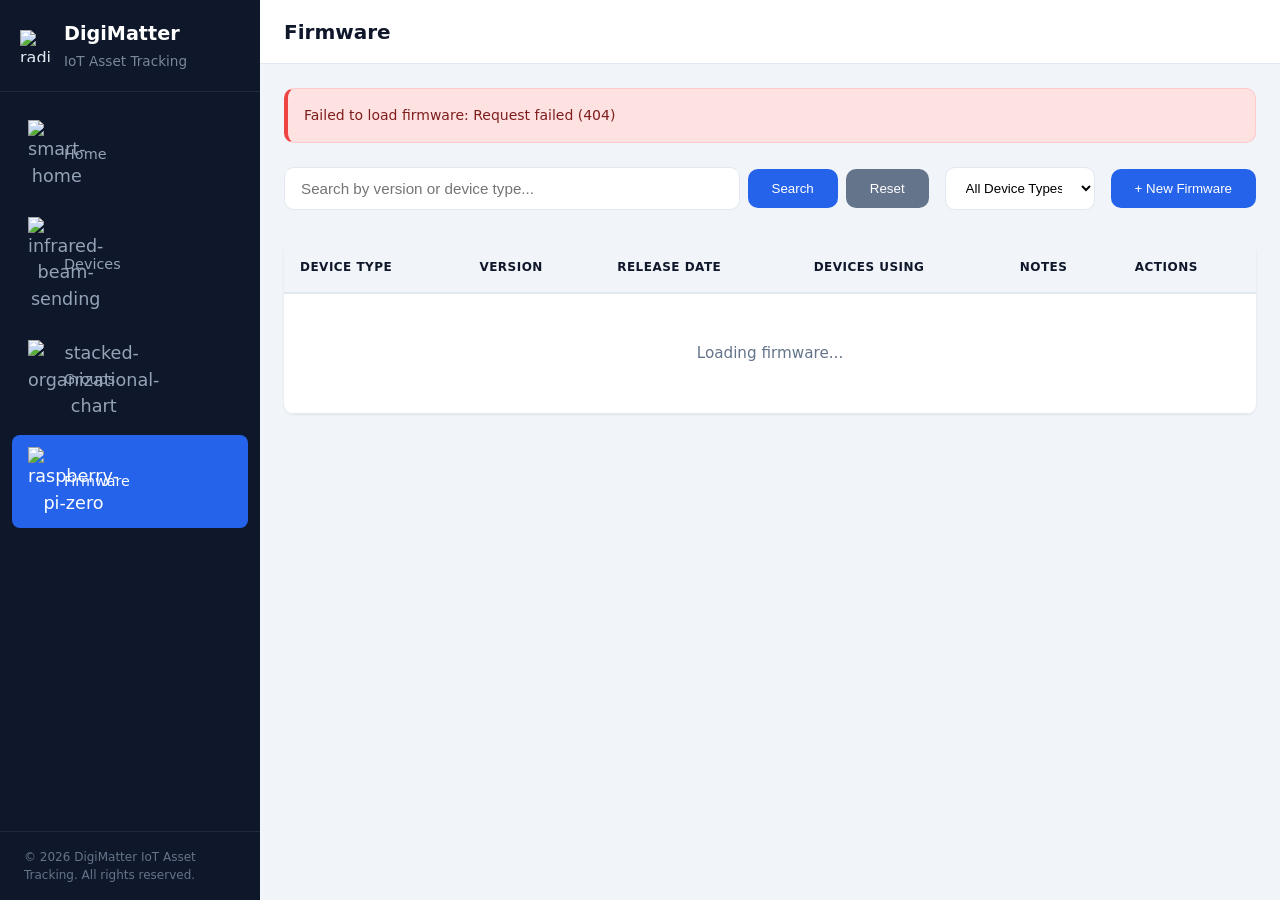
==== src/frontend/firmware.html @ a4fc834b "updated readme and project structure" ====
<!DOCTYPE html>
<html lang="en">
<head>
    <meta charset="UTF-8">
    <meta name="viewport" content="width=device-width, initial-scale=1.0">
    <title>Firmware - IoT Asset Track</title>
    <link rel="stylesheet" href="css/styles.css">
</head>
<body>
    <div id="page-content-wrapper">
        <div id="alerts-container"></div>
        
        <div class="controls-bar">
            <div class="search-box">
                <input 
                    type="text" 
                    id="searchInput" 
                    placeholder="Search by version or device type..."
                    onkeyup="debounce(() => handleSearch(), 300)"
                >
                <button onclick="handleSearch()">Search</button>
                <button onclick="resetFilters()" style="background: var(--text-muted);">Reset</button>
            </div>
            <div class="filter-group">
                <select id="typeFilter" onchange="applyFilters()">
                    <option value="">All Device Types</option>
                </select>
            </div>
            <div>
                <button class="btn-primary" onclick="openFirmwareModal()">+ New Firmware</button>
            </div>
        </div>

        <div class="table-container">
            <div class="table-scroll">
                <table id="firmwareTable">
                    <thead>
                        <tr>
                            <th>Device Type</th>
                            <th>Version</th>
                            <th>Release Date</th>
                            <th>Devices Using</th>
                            <th>Notes</th>
                            <th>Actions</th>
                        </tr>
                    </thead>
                    <tbody id="firmwareTableBody">
                        <tr><td colspan="6" class="empty-state">Loading firmware...</td></tr>
                    </tbody>
                </table>
            </div>
        </div>
    </div>

    <!-- Firmware Form Modal -->
    <div class="modal" id="firmwareFormModal">
        <div class="modal-content">
            <div class="modal-header">
                <h3 id="formTitle">Add New Firmware</h3>
                <button class="modal-close" onclick="closeModal('firmwareFormModal')">&times;</button>
            </div>
            <form id="firmwareForm" onsubmit="submitFirmwareForm(event)">
                <div class="form-group">
                    <label for="deviceTypeId">Device Type *</label>
                    <select id="deviceTypeId" required></select>
                </div>
                <div class="form-group">
                    <label for="firmwareVersion">Version *</label>
                    <input type="text" id="firmwareVersion" placeholder="e.g. v1.2.3" required>
                </div>
                <div class="form-group">
                    <label for="releaseDate">Release Date *</label>
                    <input type="date" id="releaseDate" required>
                </div>
                <div class="form-group">
                    <label for="firmwareNotes">Notes</label>
                    <textarea id="firmwareNotes" placeholder="Version notes, improvements, etc."></textarea>
                </div>
                <div class="form-actions">
                    <button type="button" class="btn-secondary" onclick="closeModal('firmwareFormModal')">Cancel</button>
                    <button type="submit" class="btn-primary">Save Firmware</button>
                </div>
            </form>
        </div>
    </div>

    <script src="js/api.js"></script>
    <script src="js/layout.js"></script>
    <script src="js/firmware.js"></script>
</body>
</html>
---- src/frontend/css/styles.css ----
:root {
    --primary: #2563eb;
    --primary-dark: #1d4ed8;
    --primary-light: #dbeafe;
    --accent: #10b981;
    --accent-light: #d1fae5;
    --warning: #f59e0b;
    --bg: #f1f5f9;
    --surface: #ffffff;
    --sidebar: #0f172a;
    --sidebar-hover: #1e293b;
    --sidebar-active: #2563eb;
    --text: #0f172a;
    --text-muted: #64748b;
    --border: #e2e8f0;
    --danger: #ef4444;
    --shadow: 0 1px 3px rgba(15, 23, 42, 0.08);
    --shadow-lg: 0 10px 25px rgba(15, 23, 42, 0.1);
    --sidebar-width: 260px;
    --header-height: 64px;
    --radius: 10px;
}

* {
    box-sizing: border-box;
    margin: 0;
    padding: 0;
}

body {
    font-family: "Segoe UI", system-ui, -apple-system, sans-serif;
    background: var(--bg);
    color: var(--text);
    line-height: 1.5;
    min-height: 100vh;
}

a {
    color: var(--primary);
    text-decoration: none;
}

/* App Shell */
.app-shell {
    display: flex;
    min-height: 100vh;
}

.sidebar {
    width: var(--sidebar-width);
    background: var(--sidebar);
    color: #e2e8f0;
    display: flex;
    flex-direction: column;
    position: fixed;
    top: 0;
    left: 0;
    bottom: 0;
    z-index: 200;
    transition: transform 0.3s ease;
}

.sidebar-brand {
    padding: 1.25rem 1.5rem;
    border-bottom: 1px solid rgba(255, 255, 255, 0.08);
}

.sidebar-brand h1 {
    font-size: 1.1rem;
    font-weight: 700;
    color: white;
    display: flex;
    align-items: center;
    gap: 0.5rem;
}

.sidebar-brand p {
    font-size: 0.75rem;
    color: #94a3b8;
    margin-top: 0.25rem;
}

.sidebar-nav {
    flex: 1;
    padding: 1rem 0.75rem;
    display: flex;
    flex-direction: column;
    gap: 0.25rem;
}

.sidebar-nav a {
    display: flex;
    align-items: center;
    gap: 0.75rem;
    padding: 0.75rem 1rem;
    border-radius: 8px;
    color: #94a3b8;
    font-weight: 500;
    font-size: 0.9rem;
    text-decoration: none;
    transition: all 0.15s;
}

.sidebar-nav a:hover {
    background: var(--sidebar-hover);
    color: white;
    text-decoration: none;
}

.sidebar-nav a.active {
    background: var(--sidebar-active);
    color: white;
}

.sidebar-nav .nav-icon {
    font-size: 1.1rem;
    width: 1.5rem;
    text-align: center;
}

.sidebar-footer {
    padding: 1rem 1.5rem;
    border-top: 1px solid rgba(255, 255, 255, 0.08);
    font-size: 0.75rem;
    color: #64748b;
}

.app-main {
    flex: 1;
    margin-left: var(--sidebar-width);
    min-height: 100vh;
    display: flex;
    flex-direction: column;
}

.topbar {
    height: var(--header-height);
    background: var(--surface);
    border-bottom: 1px solid var(--border);
    display: flex;
    align-items: center;
    justify-content: space-between;
    padding: 0 1.5rem;
    position: sticky;
    top: 0;
    z-index: 100;
}

.topbar h2 {
    font-size: 1.25rem;
    font-weight: 600;
}

.topbar-actions {
    display: flex;
    align-items: center;
    gap: 0.75rem;
}

.menu-toggle {
    display: none;
    background: none;
    border: none;
    font-size: 1.5rem;
    cursor: pointer;
    color: var(--text);
    padding: 0.25rem;
}

.page-content {
    flex: 1;
    padding: 1.5rem;
}

/* Cards & Stats */
.card {
    background: var(--surface);
    border: 1px solid var(--border);
    border-radius: var(--radius);
    padding: 1.25rem;
    box-shadow: var(--shadow);
    margin-bottom: 1.25rem;
}

.card-header {
    display: flex;
    justify-content: space-between;
    align-items: center;
    margin-bottom: 1rem;
    flex-wrap: wrap;
    gap: 0.75rem;
}

.card-header h3 {
    font-size: 1rem;
    font-weight: 600;
}

.stats-grid {
    display: grid;
    grid-template-columns: repeat(auto-fit, minmax(180px, 1fr));
    gap: 1rem;
    margin-bottom: 1.25rem;
}

.stat-card {
    background: var(--surface);
    border: 1px solid var(--border);
    border-radius: var(--radius);
    padding: 1.25rem;
    box-shadow: var(--shadow);
    display: flex;
    align-items: center;
    gap: 1rem;
}

.stat-icon {
    width: 48px;
    height: 48px;
    border-radius: 10px;
    display: flex;
    align-items: center;
    justify-content: center;
    font-size: 1.25rem;
}

.stat-icon.blue { background: var(--primary-light); }
.stat-icon.green { background: var(--accent-light); }
.stat-icon.amber { background: #fef3c7; }
.stat-icon.purple { background: #ede9fe; }

.stat-info .stat-value {
    font-size: 1.5rem;
    font-weight: 700;
    line-height: 1.2;
}

.stat-info .stat-label {
    font-size: 0.8rem;
    color: var(--text-muted);
}

/* Buttons */
.btn {
    display: inline-flex;
    align-items: center;
    gap: 0.4rem;
    padding: 0.5rem 1rem;
    border: none;
    border-radius: 8px;
    font-size: 0.875rem;
    font-weight: 500;
    cursor: pointer;
    transition: all 0.15s;
    font-family: inherit;
}

.btn-primary {
    background: var(--primary);
    color: white;
}

.btn-primary:hover {
    background: var(--primary-dark);
}

.btn-secondary {
    background: var(--surface);
    color: var(--text);
    border: 1px solid var(--border);
}

.btn-secondary:hover {
    background: var(--bg);
}

.btn-danger {
    background: var(--danger);
    color: white;
}

.btn-sm {
    padding: 0.35rem 0.75rem;
    font-size: 0.8rem;
}

.btn-icon {
    padding: 0.5rem;
    min-width: 36px;
    justify-content: center;
}

/* Forms */
.form-group {
    margin-bottom: 1rem;
}

.form-group label {
    display: block;
    font-weight: 500;
    margin-bottom: 0.35rem;
    font-size: 0.8rem;
    color: var(--text-muted);
}

.form-group input,
.form-group select,
.form-group textarea {
    width: 100%;
    padding: 0.55rem 0.75rem;
    border: 1px solid var(--border);
    border-radius: 8px;
    font-size: 0.875rem;
    font-family: inherit;
    background: var(--surface);
    transition: border-color 0.15s;
}

.form-group input:focus,
.form-group select:focus,
.form-group textarea:focus {
    outline: none;
    border-color: var(--primary);
    box-shadow: 0 0 0 3px var(--primary-light);
}

.form-row {
    display: grid;
    grid-template-columns: repeat(auto-fit, minmax(180px, 1fr));
    gap: 1rem;
}

.search-bar {
    position: relative;
    flex: 1;
    min-width: 220px;
    max-width: 400px;
}

.search-bar input {
    width: 100%;
    padding: 0.55rem 0.75rem 0.55rem 2.25rem;
    border: 1px solid var(--border);
    border-radius: 8px;
    font-size: 0.875rem;
    font-family: inherit;
}

.search-bar input:focus {
    outline: none;
    border-color: var(--primary);
    box-shadow: 0 0 0 3px var(--primary-light);
}

.search-bar .search-icon {
    position: absolute;
    left: 0.75rem;
    top: 50%;
    transform: translateY(-50%);
    color: var(--text-muted);
    pointer-events: none;
}

.filter-bar {
    display: flex;
    flex-wrap: wrap;
    gap: 0.75rem;
    align-items: flex-end;
    margin-bottom: 1rem;
}

.filter-bar select {
    padding: 0.55rem 0.75rem;
    border: 1px solid var(--border);
    border-radius: 8px;
    font-size: 0.875rem;
    background: var(--surface);
    min-width: 160px;
}

.filter-chips {
    display: flex;
    flex-wrap: wrap;
    gap: 0.5rem;
    margin-bottom: 1rem;
}

.filter-chip {
    display: inline-flex;
    align-items: center;
    gap: 0.35rem;
    padding: 0.25rem 0.75rem;
    background: var(--primary-light);
    color: var(--primary-dark);
    border-radius: 20px;
    font-size: 0.8rem;
    font-weight: 500;
}

.filter-chip button {
    background: none;
    border: none;
    cursor: pointer;
    color: inherit;
    font-size: 1rem;
    line-height: 1;
    padding: 0;
}

/* Tables */
.table-wrapper {
    overflow-x: auto;
    border: 1px solid var(--border);
    border-radius: var(--radius);
}

table {
    width: 100%;
    border-collapse: collapse;
    font-size: 0.875rem;
}

thead {
    background: var(--bg);
}

th, td {
    padding: 0.75rem 1rem;
    text-align: left;
    border-bottom: 1px solid var(--border);
}

th {
    font-weight: 600;
    color: var(--text-muted);
    font-size: 0.75rem;
    text-transform: uppercase;
    letter-spacing: 0.04em;
    white-space: nowrap;
}

tbody tr {
    cursor: pointer;
    transition: background 0.1s;
}

tbody tr:hover {
    background: rgba(37, 99, 235, 0.04);
}

tbody tr.selected {
    background: rgba(37, 99, 235, 0.1);
    border-left: 3px solid var(--primary);
}

tbody tr.inactive {
    opacity: 0.6;
}

.actions {
    display: flex;
    gap: 0.5rem;
}

.sortable {
    cursor: pointer;
    user-select: none;
}

.sortable:hover {
    color: var(--primary);
}

.sortable .sort-arrow {
    margin-left: 0.25rem;
    font-size: 0.7rem;
}

/* Badges */
.badge {
    display: inline-block;
    padding: 0.2rem 0.6rem;
    border-radius: 20px;
    font-size: 0.75rem;
    font-weight: 600;
}

.badge-active {
    background: var(--accent-light);
    color: #047857;
}

.badge-inactive {
    background: #fee2e2;
    color: #b91c1c;
}

.badge-type {
    background: var(--primary-light);
    color: var(--primary-dark);
}

.badge-group {
    background: #ede9fe;
    color: #6d28d9;
}

/* Map */
.devices-layout {
    display: grid;
    grid-template-columns: 1fr;
    gap: 1.25rem;
}

#device-map {
    height: 420px;
    border-radius: var(--radius);
    border: 1px solid var(--border);
    z-index: 1;
}

.map-toolbar {
    display: flex;
    justify-content: space-between;
    align-items: center;
    margin-bottom: 0.75rem;
    flex-wrap: wrap;
    gap: 0.5rem;
}

.map-legend {
    display: flex;
    flex-wrap: wrap;
    gap: 0.75rem;
    font-size: 0.8rem;
    color: var(--text-muted);
}

.legend-item {
    display: flex;
    align-items: center;
    gap: 0.35rem;
}

.legend-dot {
    width: 12px;
    height: 12px;
    border-radius: 50%;
    border: 2px solid white;
    box-shadow: 0 0 0 1px rgba(0,0,0,0.2);
}

/* Pagination */
.pagination {
    display: flex;
    justify-content: space-between;
    align-items: center;
    padding: 0.75rem 0;
    flex-wrap: wrap;
    gap: 0.75rem;
}

.pagination-info {
    font-size: 0.85rem;
    color: var(--text-muted);
}

.pagination-controls {
    display: flex;
    gap: 0.35rem;
}

.pagination-controls button {
    padding: 0.4rem 0.75rem;
    border: 1px solid var(--border);
    background: var(--surface);
    border-radius: 6px;
    cursor: pointer;
    font-size: 0.85rem;
}

.pagination-controls button:hover:not(:disabled) {
    background: var(--bg);
}

.pagination-controls button:disabled {
    opacity: 0.4;
    cursor: not-allowed;
}

.pagination-controls button.active {
    background: var(--primary);
    color: white;
    border-color: var(--primary);
}

/* Modals */
.modal-overlay {
    display: none;
    position: fixed;
    inset: 0;
    background: rgba(15, 23, 42, 0.6);
    z-index: 1000;
    align-items: center;
    justify-content: center;
    backdrop-filter: blur(2px);
}

.modal-overlay.active {
    display: flex;
}

.modal {
    background: var(--surface);
    border-radius: var(--radius);
    padding: 1.5rem;
    width: 100%;
    max-width: 520px;
    max-height: 90vh;
    overflow-y: auto;
    box-shadow: var(--shadow-lg);
    animation: modalIn 0.2s ease;
}

@keyframes modalIn {
    from { opacity: 0; transform: translateY(-10px); }
    to { opacity: 1; transform: translateY(0); }
}

.modal h3 {
    margin-bottom: 1rem;
    font-size: 1.1rem;
}

.modal-actions {
    display: flex;
    justify-content: flex-end;
    gap: 0.5rem;
    margin-top: 1.5rem;
}

/* Alerts */
.alert {
    padding: 0.75rem 1rem;
    border-radius: 8px;
    margin-bottom: 1rem;
    font-size: 0.875rem;
}

.alert-error {
    background: #fef2f2;
    color: var(--danger);
    border: 1px solid #fecaca;
}

.alert-success {
    background: #ecfdf5;
    color: #047857;
    border: 1px solid #a7f3d0;
}

.alert-info {
    background: var(--primary-light);
    color: var(--primary-dark);
    border: 1px solid #bfdbfe;
}

.empty-state {
    text-align: center;
    padding: 3rem 1rem;
    color: var(--text-muted);
}

.empty-state .empty-icon {
    font-size: 2.5rem;
    margin-bottom: 0.75rem;
    opacity: 0.5;
}

/* Device detail panel */
.detail-panel {
    position: fixed;
    right: -400px;
    top: 0;
    bottom: 0;
    width: 380px;
    background: var(--surface);
    border-left: 1px solid var(--border);
    box-shadow: var(--shadow-lg);
    z-index: 500;
    transition: right 0.3s ease;
    overflow-y: auto;
    padding: 1.5rem;
}

.detail-panel.open {
    right: 0;
}

.detail-panel-header {
    display: flex;
    justify-content: space-between;
    align-items: flex-start;
    margin-bottom: 1.25rem;
}

.detail-panel-header h3 {
    font-size: 1.1rem;
}

.detail-close {
    background: none;
    border: none;
    font-size: 1.25rem;
    cursor: pointer;
    color: var(--text-muted);
    padding: 0.25rem;
}

.detail-grid {
    display: grid;
    gap: 1rem;
}

.detail-item label {
    display: block;
    font-size: 0.75rem;
    color: var(--text-muted);
    text-transform: uppercase;
    letter-spacing: 0.04em;
    margin-bottom: 0.15rem;
}

.detail-item span {
    font-weight: 500;
}

/* Dashboard */
.hero-grid {
    display: grid;
    grid-template-columns: repeat(auto-fit, minmax(280px, 1fr));
    gap: 1.25rem;
}

.feature-card {
    background: var(--surface);
    border: 1px solid var(--border);
    border-radius: var(--radius);
    padding: 1.5rem;
    transition: transform 0.2s, box-shadow 0.2s;
}

.feature-card:hover {
    transform: translateY(-2px);
    box-shadow: var(--shadow-lg);
}

.feature-card h3 {
    color: var(--primary);
    margin-bottom: 0.5rem;
}

.feature-card p {
    color: var(--text-muted);
    font-size: 0.9rem;
    margin-bottom: 1rem;
}

/* Hierarchy tree for groups */
.group-tree {
    list-style: none;
    padding-left: 0;
}

.group-tree ul {
    list-style: none;
    padding-left: 1.5rem;
    border-left: 2px solid var(--border);
    margin-left: 0.5rem;
}

.group-tree-item {
    padding: 0.5rem 0;
    display: flex;
    align-items: center;
    gap: 0.5rem;
}

.group-tree-item .tree-icon {
    color: var(--primary);
}

/* Leaflet overrides */
.leaflet-popup-content-wrapper {
    border-radius: 8px;
}

.device-popup h4 {
    margin: 0 0 0.35rem;
    font-size: 0.95rem;
}

.device-popup p {
    margin: 0.15rem 0;
    font-size: 0.8rem;
    color: var(--text-muted);
}

.custom-marker {
    background: transparent !important;
    border: none !important;
}

/* Responsive */
@media (max-width: 900px) {
    .sidebar {
        transform: translateX(-100%);
    }

    .sidebar.open {
        transform: translateX(0);
    }

    .app-main {
        margin-left: 0;
    }

    .menu-toggle {
        display: block;
    }

    .sidebar-backdrop {
        display: none;
        position: fixed;
        inset: 0;
        background: rgba(0, 0, 0, 0.4);
        z-index: 150;
    }

    .sidebar-backdrop.open {
        display: block;
    }

    #device-map {
        height: 300px;
    }

    .detail-panel {
        width: 100%;
        right: -100%;
    }
}

@media (max-width: 600px) {
    .page-content {
        padding: 1rem;
    }

    .filter-bar {
        flex-direction: column;
        align-items: stretch;
    }

    .filter-bar select,
    .search-bar {
        max-width: 100%;
    }
}

/* Devices Page Specific Styles */

.stats-grid {
    display: grid;
    grid-template-columns: repeat(auto-fit, minmax(200px, 1fr));
    gap: 1rem;
    margin-bottom: 2rem;
}

.stat-card {
    background: var(--surface);
    padding: 1.5rem;
    border-radius: var(--radius);
    box-shadow: var(--shadow);
    border-left: 4px solid var(--primary);
}

.stat-label {
    color: var(--text-muted);
    font-size: 0.9rem;
    margin-bottom: 0.5rem;
}

.stat-value {
    font-size: 2rem;
    font-weight: bold;
    color: var(--primary);
}

.controls-bar {
    display: flex;
    gap: 1rem;
    margin-bottom: 2rem;
    flex-wrap: wrap;
    align-items: center;
}

.search-box {
    flex: 0 1 420px;
    /*min-width: 550px;*/
    align-items: center;
    display: flex;
    gap: 0.5rem;
}

.search-box input {
    flex: 1;
    padding: 0.75rem 1rem;
    border: 1px solid var(--border);
    border-radius: var(--radius);
    font-size: 0.95rem;
    width: 280px;
    flex: 0 0 280px;
}


#groupFilter {
    width: 120px;
    flex: 0 0 120px;
}

#typeFilter {
    width: 150px;
    flex: 0 0 150px;
}

#statusFilter {
    width: 130px;
    flex: 0 0 130px;
}

.search-box button {
    padding: 0.75rem 1.5rem;
    background: var(--primary);
    color: white;
    border: none;
    border-radius: var(--radius);
    cursor: pointer;
    font-weight: 500;
    transition: all 0.2s;
}

.search-box button:hover {
    background: var(--primary-dark);
}

.filter-group {
    display: flex;
    gap: 0.75rem;
    flex-wrap: wrap;
    flex: 0 0 auto;
    align-items: center;
}

.filter-group select {
    padding: 0.65rem 1rem;
    border: 1px solid var(--border);
    border-radius: var(--radius);
    background: var(--surface);
    cursor: pointer;
    min-width: 80px;
}

.view-toggle {
    display: flex;
    gap: 0.5rem;
    border: 1px solid var(--border);
    border-radius: var(--radius);
    overflow: hidden;
}

.view-toggle button {
    padding: 0.75rem 1.25rem;
    background: var(--surface);
    border: none;
    cursor: pointer;
    font-weight: 500;
    transition: all 0.2s;
}

.view-toggle button.active {
    background: var(--primary);
    color: white;
}

.view-toggle button:hover {
    background: var(--bg);
}

.view-toggle button.active:hover {
    background: var(--primary);
}

.table-container {
    background: var(--surface);
    border-radius: var(--radius);
    overflow: hidden;
    box-shadow: var(--shadow);
}

.table-scroll {
    overflow-x: auto;
}

.devices-table {
    width: 100%;
    border-collapse: collapse;
    font-size: 0.95rem;
}

.devices-table thead {
    background: var(--bg);
    font-weight: 600;
    border-bottom: 2px solid var(--border);
}

.devices-table thead th {
    padding: 1rem;
    text-align: left;
}

.devices-table tbody td {
    padding: 1rem;
    border-bottom: 1px solid var(--border);
}

.devices-table tbody tr:hover {
    background: var(--bg);
}

.status-badge {
    display: inline-block;
    padding: 0.25rem 0.75rem;
    border-radius: 20px;
    font-size: 0.85rem;
    font-weight: 500;
}

.status-active {
    background: var(--accent-light);
    color: #065f46;
}

.status-inactive {
    background: #fee2e2;
    color: #7f1d1d;
}

.device-actions {
    display: flex;
    gap: 0.5rem;
}

.btn-icon {
    padding: 0.5rem 0.75rem;
    border: none;
    border-radius: var(--radius);
    cursor: pointer;
    font-size: 0.9rem;
    transition: all 0.2s;
}

.btn-edit {
    background: var(--primary-light);
    color: var(--primary);
}

.btn-edit:hover {
    background: var(--primary);
    color: white;
}

.btn-delete {
    background: #fee2e2;
    color: var(--danger);
}

.btn-delete:hover {
    background: var(--danger);
    color: white;
}

.btn-view {
    background: var(--primary-light);
    color: var(--primary);
}

.btn-view:hover {
    background: var(--primary);
    color: white;
}

.location-link {
    color: var(--primary);
    cursor: pointer;
    text-decoration: underline;
}

.location-link:hover {
    color: var(--primary-dark);
}

.map-container {
    background: var(--surface);
    padding: 1.5rem;
    border-radius: var(--radius);
    margin-bottom: 2rem;
    box-shadow: var(--shadow);
}

#map {
    height: 500px;
    border-radius: var(--radius);
    box-shadow: var(--shadow);
    margin-bottom: 1rem;
}

#map-info {
    margin-top: 1rem;
    padding: 1rem;
    background: var(--bg);
    border-radius: var(--radius);
    display: none;
}

#map-info.visible {
    display: block;
}

#map-info h4 {
    margin-top: 0;
    color: var(--text);
}

#map-info p {
    margin: 0.5rem 0;
    font-size: 0.9rem;
}

.modal {
    display: none;
    position: fixed;
    top: 0;
    left: 0;
    width: 100%;
    height: 100%;
    background: rgba(0, 0, 0, 0.5);
    z-index: 1000;
    align-items: center;
    justify-content: center;
}

.modal.active {
    display: flex;
}

.modal-content {
    background: var(--surface);
    border-radius: var(--radius);
    padding: 2rem;
    width: 90%;
    max-width: 500px;
    max-height: 90vh;
    overflow-y: auto;
    box-shadow: var(--shadow-lg);
}

.modal-header {
    display: flex;
    justify-content: space-between;
    align-items: center;
    margin-bottom: 1.5rem;
    border-bottom: 1px solid var(--border);
    padding-bottom: 1rem;
}

.modal-header h3 {
    margin: 0;
}

.modal-close {
    background: none;
    border: none;
    font-size: 1.5rem;
    cursor: pointer;
    color: var(--text-muted);
    padding: 0;
}

.form-group {
    margin-bottom: 1.5rem;
}

.form-group label {
    display: block;
    margin-bottom: 0.5rem;
    font-weight: 500;
}

.form-group input,
.form-group select,
.form-group textarea {
    width: 100%;
    padding: 0.75rem 1rem;
    border: 1px solid var(--border);
    border-radius: var(--radius);
    font-family: inherit;
    font-size: 1rem;
}

.form-group input:readonly {
    background: var(--bg);
    cursor: not-allowed;
}

.form-group textarea {
    resize: vertical;
    min-height: 100px;
}

.form-actions {
    display: flex;
    gap: 1rem;
    justify-content: flex-end;
    margin-top: 2rem;
}

.btn-primary, .btn-secondary {
    padding: 0.75rem 1.5rem;
    border: none;
    border-radius: var(--radius);
    cursor: pointer;
    font-weight: 500;
    transition: all 0.2s;
}

.btn-primary {
    background: var(--primary);
    color: white;
}

.btn-primary:hover {
    background: var(--primary-dark);
}

.btn-secondary {
    background: var(--bg);
    color: var(--text);
    border: 1px solid var(--border);
}

.btn-secondary:hover {
    background: var(--border);
}

.alert {
    padding: 1rem;
    border-radius: var(--radius);
    margin-bottom: 1.5rem;
}

.alert-error {
    background: #fee2e2;
    color: #7f1d1d;
    border-left: 4px solid var(--danger);
}

.alert-success {
    background: var(--accent-light);
    color: #065f46;
    border-left: 4px solid var(--accent);
}

.alert-info {
    background: var(--primary-light);
    color: #1e3a8a;
    border-left: 4px solid var(--primary);
}

.empty-state {
    text-align: center;
    padding: 3rem 2rem;
    color: var(--text-muted);
}

@media (max-width: 768px) {
    .controls-bar {
        flex-direction: column;
    }

    .search-box {
        width: 100%;
    }

    .filter-group {
        width: 100%;
    }

    .filter-group select {
        width: 100%;
    }

    table {
        font-size: 0.85rem;
    }

    thead th, tbody td {
        padding: 0.75rem 0.5rem;
    }

    .device-actions {
        flex-direction: column;
    }

    .modal-content {
        width: 95%;
    }

    #map {
        height: 300px;
    }

    .stats-grid {
        grid-template-columns: 1fr 1fr;
    }
}

/* Groups Page Specific Styles */

.groups-container {
    display: grid;
    grid-template-columns: 1fr 2fr;
    gap: 2rem;
}

.group-tree {
    background: var(--surface);
    border-radius: var(--radius);
    padding: 1.5rem;
    box-shadow: var(--shadow);
    max-height: 600px;
    overflow-y: auto;
}

.tree-item {
    padding: 0.75rem 0.5rem;
    margin: 0.25rem 0;
    cursor: pointer;
    border-radius: var(--radius);
    border-left: 3px solid transparent;
    transition: all 0.2s;
}

.tree-item:hover {
    background: var(--bg);
    border-left-color: var(--primary);
}

.tree-item.active {
    background: var(--primary-light);
    border-left-color: var(--primary);
    font-weight: 600;
}

.tree-item-indent {
    margin-left: 1.5rem;
}

.group-panel {
    background: var(--surface);
    border-radius: var(--radius);
    padding: 2rem;
    box-shadow: var(--shadow);
}

.group-header {
    display: flex;
    justify-content: space-between;
    align-items: center;
    margin-bottom: 2rem;
    padding-bottom: 1rem;
    border-bottom: 2px solid var(--border);
}

.group-details {
    display: grid;
    grid-template-columns: 1fr 1fr;
    gap: 1.5rem;
    margin-bottom: 2rem;
}

.detail-item {
    padding: 1rem;
    background: var(--bg);
    border-radius: var(--radius);
}

.detail-label {
    color: var(--text-muted);
    font-size: 0.9rem;
    margin-bottom: 0.5rem;
}

.detail-value {
    font-weight: 600;
    font-size: 1.1rem;
}

.devices-in-group {
    margin-top: 2rem;
}

.device-item {
    display: flex;
    align-items: center;
    padding: 0.75rem 1rem;
    background: var(--bg);
    border-radius: var(--radius);
    margin-bottom: 0.5rem;
    justify-content: space-between;
}

.device-item-info {
    flex: 1;
}

.device-item-name {
    font-weight: 500;
}

.device-item-serial {
    font-size: 0.85rem;
    color: var(--text-muted);
}

.btn-group {
    display: flex;
    gap: 0.5rem;
}

.controls {
    display: flex;
    gap: 1rem;
    margin-bottom: 2rem;
    flex-wrap: wrap;
    align-items: center;
}

@media (max-width: 968px) {
    .groups-container {
        grid-template-columns: 1fr;
    }
}


/* Device Detail Page Specific Styles */
#map {
            height: 400px;
            border-radius: var(--radius);
            box-shadow: var(--shadow);
            margin-bottom: 2rem;
        }

        .map-container {
            background: var(--surface);
            padding: 1.5rem;
            border-radius: var(--radius);
            margin-bottom: 2rem;
        }

        .controls-bar {
            display: flex;
            gap: 1rem;
            margin-bottom: 2rem;
            flex-wrap: wrap;
            align-items: center;
        }

        .search-box {
            flex: 1;
            min-width: 200px;
            display: flex;
            gap: 0.5rem;
        }

        .search-box input {
            flex: 1;
            padding: 0.75rem 1rem;
            border: 1px solid var(--border);
            border-radius: var(--radius);
            font-size: 0.95rem;
        }

        .search-box button {
            padding: 0.75rem 1.5rem;
            background: var(--primary);
            color: white;
            border: none;
            border-radius: var(--radius);
            cursor: pointer;
            font-weight: 500;
        }

        .search-box button:hover {
            background: var(--primary-dark);
        }

        .filter-group {
            display: flex;
            gap: 1rem;
            flex-wrap: wrap;
            align-items: center;
        }

        .filter-group select {
            padding: 0.75rem 1rem;
            border: 1px solid var(--border);
            border-radius: var(--radius);
            background: var(--surface);
            cursor: pointer;
        }

        .filter-group label {
            display: flex;
            align-items: center;
            gap: 0.5rem;
            cursor: pointer;
        }

        .filter-group input[type="checkbox"] {
            cursor: pointer;
        }

        .view-toggle {
            display: flex;
            gap: 0.5rem;
            border: 1px solid var(--border);
            border-radius: var(--radius);
            overflow: hidden;
        }

        .view-toggle button {
            padding: 0.5rem 1rem;
            background: var(--surface);
            border: none;
            cursor: pointer;
            font-weight: 500;
        }

        .view-toggle button.active {
            background: var(--primary);
            color: white;
        }

        .table-container {
            background: var(--surface);
            border-radius: var(--radius);
            overflow: hidden;
            box-shadow: var(--shadow);
        }

        .table-scroll {
            overflow-x: auto;
        }

        table {
            width: 100%;
            border-collapse: collapse;
            font-size: 0.95rem;
        }

        thead {
            background: var(--bg);
            font-weight: 600;
            border-bottom: 2px solid var(--border);
        }

        thead th {
            padding: 1rem;
            text-align: left;
            color: var(--text);
            cursor: pointer;
            user-select: none;
        }

        thead th:hover {
            background: var(--primary-light);
        }

        thead th.sortable::after {
            content: ' ↕';
            opacity: 0.5;
        }

        tbody td {
            padding: 1rem;
            border-bottom: 1px solid var(--border);
        }

        tbody tr:hover {
            background: var(--bg);
        }

        .status-badge {
            display: inline-block;
            padding: 0.25rem 0.75rem;
            border-radius: 20px;
            font-size: 0.85rem;
            font-weight: 500;
        }

        .status-active {
            background: var(--accent-light);
            color: #065f46;
        }

        .status-inactive {
            background: #fee2e2;
            color: #7f1d1d;
        }

        .device-actions {
            display: flex;
            gap: 0.5rem;
        }

        .btn-icon {
            padding: 0.5rem 0.75rem;
            border: none;
            border-radius: var(--radius);
            cursor: pointer;
            font-size: 0.9rem;
            transition: all 0.2s;
        }

        .btn-edit {
            background: var(--primary-light);
            color: var(--primary);
        }

        .btn-edit:hover {
            background: var(--primary);
            color: white;
        }

        .btn-delete {
            background: #fee2e2;
            color: var(--danger);
        }

        .btn-delete:hover {
            background: var(--danger);
            color: white;
        }

        .btn-view {
            background: var(--primary-light);
            color: var(--primary);
        }

        .btn-view:hover {
            background: var(--primary);
            color: white;
        }

        .location-link {
            color: var(--primary);
            cursor: pointer;
            text-decoration: underline;
        }

        .location-link:hover {
            color: var(--primary-dark);
        }

        .modal {
            display: none;
            position: fixed;
            top: 0;
            left: 0;
            width: 100%;
            height: 100%;
            background: rgba(0, 0, 0, 0.5);
            z-index: 1000;
        }

        .modal.active {
            display: flex;
            align-items: center;
            justify-content: center;
        }

        .modal-content {
            background: var(--surface);
            border-radius: var(--radius);
            padding: 2rem;
            width: 90%;
            max-width: 500px;
            max-height: 90vh;
            overflow-y: auto;
            box-shadow: var(--shadow-lg);
        }

        .modal-header {
            display: flex;
            justify-content: space-between;
            align-items: center;
            margin-bottom: 1.5rem;
            border-bottom: 1px solid var(--border);
            padding-bottom: 1rem;
        }

        .modal-header h3 {
            margin: 0;
        }

        .modal-close {
            background: none;
            border: none;
            font-size: 1.5rem;
            cursor: pointer;
            color: var(--text-muted);
        }

        .form-group {
            margin-bottom: 1.5rem;
        }

        .form-group label {
            display: block;
            margin-bottom: 0.5rem;
            font-weight: 500;
        }

        .form-group input,
        .form-group select,
        .form-group textarea {
            width: 100%;
            padding: 0.75rem 1rem;
            border: 1px solid var(--border);
            border-radius: var(--radius);
            font-family: inherit;
            font-size: 1rem;
        }

        .form-group textarea {
            resize: vertical;
            min-height: 100px;
        }

        .form-actions {
            display: flex;
            gap: 1rem;
            justify-content: flex-end;
            margin-top: 2rem;
        }

        .btn-primary, .btn-secondary {
            padding: 0.75rem 1.5rem;
            border: none;
            border-radius: var(--radius);
            cursor: pointer;
            font-weight: 500;
            transition: all 0.2s;
        }

        .btn-primary {
            background: var(--primary);
            color: white;
        }

        .btn-primary:hover {
            background: var(--primary-dark);
        }

        .btn-secondary {
            background: var(--bg);
            color: var(--text);
            border: 1px solid var(--border);
        }

        .btn-secondary:hover {
            background: var(--border);
        }

        .stats-grid {
            display: grid;
            grid-template-columns: repeat(auto-fit, minmax(200px, 1fr));
            gap: 1rem;
            margin-bottom: 2rem;
        }

        .stat-card {
            background: var(--surface);
            padding: 1.5rem;
            border-radius: var(--radius);
            box-shadow: var(--shadow);
        }

        .stat-label {
            color: var(--text-muted);
            font-size: 0.9rem;
            margin-bottom: 0.5rem;
        }

        .stat-value {
            font-size: 2rem;
            font-weight: bold;
            color: var(--primary);
        }

        .empty-state {
            text-align: center;
            padding: 3rem 2rem;
            color: var(--text-muted);
        }

        .empty-state svg {
            width: 80px;
            height: 80px;
            margin-bottom: 1rem;
            opacity: 0.5;
        }

        .loading {
            text-align: center;
            padding: 2rem;
        }

        .spinner {
            border: 4px solid var(--border);
            border-top: 4px solid var(--primary);
            border-radius: 50%;
            width: 40px;
            height: 40px;
            animation: spin 1s linear infinite;
            margin: 0 auto;
        }

        @keyframes spin {
            0% { transform: rotate(0deg); }
            100% { transform: rotate(360deg); }
        }

        .alert {
            padding: 1rem;
            border-radius: var(--radius);
            margin-bottom: 1.5rem;
        }

        .alert-error {
            background: #fee2e2;
            color: #7f1d1d;
            border-left: 4px solid var(--danger);
        }

        .alert-success {
            background: var(--accent-light);
            color: #065f46;
            border-left: 4px solid var(--accent);
        }

        .alert-info {
            background: var(--primary-light);
            color: #1e3a8a;
            border-left: 4px solid var(--primary);
        }

        @media (max-width: 768px) {
            .controls-bar {
                flex-direction: column;
            }

            .search-box {
                width: 100%;
            }

            .filter-group {
                width: 100%;
                flex-direction: column;
            }

            table {
                font-size: 0.85rem;
            }

            thead th, tbody td {
                padding: 0.75rem 0.5rem;
            }

            .device-actions {
                flex-direction: column;
            }

            .modal-content {
                width: 95%;
            }
        }


/* firmware update page specific styles */
.controls-bar {
            display: flex;
            gap: 1rem;
            margin-bottom: 2rem;
            flex-wrap: wrap;
            align-items: center;
        }

        .search-box {
            flex: 1;
            min-width: 200px;
            display: flex;
            gap: 0.5rem;
        }

        .search-box input {
            flex: 1;
            padding: 0.75rem 1rem;
            border: 1px solid var(--border);
            border-radius: var(--radius);
            font-size: 0.95rem;
        }

        .search-box button {
            padding: 0.75rem 1.5rem;
            background: var(--primary);
            color: white;
            border: none;
            border-radius: var(--radius);
            cursor: pointer;
            font-weight: 500;
        }

        .search-box button:hover {
            background: var(--primary-dark);
        }

        .filter-group {
            display: flex;
            gap: 1rem;
        }

        .filter-group select {
            padding: 0.75rem 1rem;
            border: 1px solid var(--border);
            border-radius: var(--radius);
            background: var(--surface);
            cursor: pointer;
        }

        .table-container {
            background: var(--surface);
            border-radius: var(--radius);
            overflow: hidden;
            box-shadow: var(--shadow);
        }

        .table-scroll {
            overflow-x: auto;
        }

        table {
            width: 100%;
            border-collapse: collapse;
            font-size: 0.95rem;
        }

        thead {
            background: var(--bg);
            font-weight: 600;
            border-bottom: 2px solid var(--border);
        }

        thead th {
            padding: 1rem;
            text-align: left;
        }

        tbody td {
            padding: 1rem;
            border-bottom: 1px solid var(--border);
        }

        tbody tr:hover {
            background: var(--bg);
        }

        .badge {
            display: inline-block;
            padding: 0.25rem 0.75rem;
            border-radius: 20px;
            font-size: 0.85rem;
            font-weight: 500;
        }

        .badge-primary {
            background: var(--primary-light);
            color: var(--primary);
        }

        .badge-accent {
            background: var(--accent-light);
            color: var(--accent);
        }

        .device-count {
            display: inline-flex;
            align-items: center;
            gap: 0.5rem;
            padding: 0.25rem 0.75rem;
            background: var(--bg);
            border-radius: 20px;
            font-size: 0.9rem;
        }

        .device-actions {
            display: flex;
            gap: 0.5rem;
        }

        .btn-icon {
            padding: 0.5rem 0.75rem;
            border: none;
            border-radius: var(--radius);
            cursor: pointer;
            font-size: 0.9rem;
            transition: all 0.2s;
        }

        .btn-edit {
            background: var(--primary-light);
            color: var(--primary);
        }

        .btn-edit:hover {
            background: var(--primary);
            color: white;
        }

        .btn-delete {
            background: #fee2e2;
            color: var(--danger);
        }

        .btn-delete:hover {
            background: var(--danger);
            color: white;
        }

        .modal {
            display: none;
            position: fixed;
            top: 0;
            left: 0;
            width: 100%;
            height: 100%;
            background: rgba(0, 0, 0, 0.5);
            z-index: 1000;
        }

        .modal.active {
            display: flex;
            align-items: center;
            justify-content: center;
        }

        .modal-content {
            background: var(--surface);
            border-radius: var(--radius);
            padding: 2rem;
            width: 90%;
            max-width: 500px;
            box-shadow: var(--shadow-lg);
        }

        .modal-header {
            display: flex;
            justify-content: space-between;
            align-items: center;
            margin-bottom: 1.5rem;
            border-bottom: 1px solid var(--border);
            padding-bottom: 1rem;
        }

        .modal-header h3 {
            margin: 0;
        }

        .modal-close {
            background: none;
            border: none;
            font-size: 1.5rem;
            cursor: pointer;
            color: var(--text-muted);
        }

        .form-group {
            margin-bottom: 1.5rem;
        }

        .form-group label {
            display: block;
            margin-bottom: 0.5rem;
            font-weight: 500;
        }

        .form-group input,
        .form-group select,
        .form-group textarea {
            width: 100%;
            padding: 0.75rem 1rem;
            border: 1px solid var(--border);
            border-radius: var(--radius);
            font-family: inherit;
            font-size: 1rem;
        }

        .form-group textarea {
            resize: vertical;
            min-height: 80px;
        }

        .form-actions {
            display: flex;
            gap: 1rem;
            justify-content: flex-end;
            margin-top: 2rem;
        }

        .btn-primary, .btn-secondary {
            padding: 0.75rem 1.5rem;
            border: none;
            border-radius: var(--radius);
            cursor: pointer;
            font-weight: 500;
            transition: all 0.2s;
        }

        .btn-primary {
            background: var(--primary);
            color: white;
        }

        .btn-primary:hover {
            background: var(--primary-dark);
        }

        .btn-secondary {
            background: var(--bg);
            color: var(--text);
            border: 1px solid var(--border);
        }

        .btn-secondary:hover {
            background: var(--border);
        }

        .alert {
            padding: 1rem;
            border-radius: var(--radius);
            margin-bottom: 1.5rem;
        }

        .alert-error {
            background: #fee2e2;
            color: #7f1d1d;
            border-left: 4px solid var(--danger);
        }

        .alert-success {
            background: var(--accent-light);
            color: #065f46;
            border-left: 4px solid var(--accent);
        }

        .empty-state {
            text-align: center;
            padding: 3rem 2rem;
            color: var(--text-muted);
        }

        @media (max-width: 768px) {
            .controls-bar {
                flex-direction: column;
            }

            .search-box {
                width: 100%;
            }

            table {
                font-size: 0.85rem;
            }

            thead th, tbody td {
                padding: 0.75rem 0.5rem;
            }

            .device-actions {
                flex-direction: column;
            }
        }

/*groups page*/
 .groups-container {
            display: grid;
            grid-template-columns: 1fr 2fr;
            gap: 2rem;
        }

        .group-tree {
            background: var(--surface);
            border-radius: var(--radius);
            padding: 1.5rem;
            box-shadow: var(--shadow);
            max-height: 600px;
            overflow-y: auto;
        }

        .tree-item {
            padding: 0.75rem 0.5rem;
            margin: 0.25rem 0;
            cursor: pointer;
            border-radius: var(--radius);
            border-left: 3px solid transparent;
            transition: all 0.2s;
        }

        .tree-item:hover {
            background: var(--bg);
            border-left-color: var(--primary);
        }

        .tree-item.active {
            background: var(--primary-light);
            border-left-color: var(--primary);
            font-weight: 600;
        }

        .tree-item-indent {
            margin-left: 1.5rem;
        }

        .group-panel {
            background: var(--surface);
            border-radius: var(--radius);
            padding: 2rem;
            box-shadow: var(--shadow);
        }

        .group-header {
            display: flex;
            justify-content: space-between;
            align-items: center;
            margin-bottom: 2rem;
            padding-bottom: 1rem;
            border-bottom: 2px solid var(--border);
        }

        .group-details {
            display: grid;
            grid-template-columns: 1fr 1fr;
            gap: 1.5rem;
            margin-bottom: 2rem;
        }

        .detail-item {
            padding: 1rem;
            background: var(--bg);
            border-radius: var(--radius);
        }

        .detail-label {
            color: var(--text-muted);
            font-size: 0.9rem;
            margin-bottom: 0.5rem;
        }

        .detail-value {
            font-weight: 600;
            font-size: 1.1rem;
        }

        .devices-in-group {
            margin-top: 2rem;
        }

        .device-item {
            display: flex;
            align-items: center;
            padding: 0.75rem 1rem;
            background: var(--bg);
            border-radius: var(--radius);
            margin-bottom: 0.5rem;
            justify-content: space-between;
        }

        .device-item-info {
            flex: 1;
        }

        .device-item-name {
            font-weight: 500;
        }

        .device-item-serial {
            font-size: 0.85rem;
            color: var(--text-muted);
        }

        .btn-group {
            display: flex;
            gap: 0.5rem;
        }

        .controls {
            display: flex;
            gap: 1rem;
            margin-bottom: 2rem;
            flex-wrap: wrap;
        }

        .modal {
            display: none;
            position: fixed;
            top: 0;
            left: 0;
            width: 100%;
            height: 100%;
            background: rgba(0, 0, 0, 0.5);
            z-index: 1000;
        }

        .modal.active {
            display: flex;
            align-items: center;
            justify-content: center;
        }

        .modal-content {
            background: var(--surface);
            border-radius: var(--radius);
            padding: 2rem;
            width: 90%;
            max-width: 450px;
            box-shadow: var(--shadow-lg);
        }

        .modal-header {
            display: flex;
            justify-content: space-between;
            align-items: center;
            margin-bottom: 1.5rem;
            border-bottom: 1px solid var(--border);
            padding-bottom: 1rem;
        }

        .modal-header h3 {
            margin: 0;
        }

        .modal-close {
            background: none;
            border: none;
            font-size: 1.5rem;
            cursor: pointer;
            color: var(--text-muted);
        }

        .form-group {
            margin-bottom: 1.5rem;
        }

        .form-group label {
            display: block;
            margin-bottom: 0.5rem;
            font-weight: 500;
        }

        .form-group input,
        .form-group select,
        .form-group textarea {
            width: 100%;
            padding: 0.75rem 1rem;
            border: 1px solid var(--border);
            border-radius: var(--radius);
            font-family: inherit;
            font-size: 1rem;
        }

        .form-group textarea {
            resize: vertical;
            min-height: 100px;
        }

        .form-actions {
            display: flex;
            gap: 1rem;
            justify-content: flex-end;
            margin-top: 2rem;
        }

        .btn-primary, .btn-secondary, .btn-icon {
            padding: 0.75rem 1.5rem;
            border: none;
            border-radius: var(--radius);
            cursor: pointer;
            font-weight: 500;
            transition: all 0.2s;
        }

        .btn-primary {
            background: var(--primary);
            color: white;
        }

        .btn-primary:hover {
            background: var(--primary-dark);
        }

        .btn-secondary {
            background: var(--bg);
            color: var(--text);
            border: 1px solid var(--border);
        }

        .btn-secondary:hover {
            background: var(--border);
        }

        .btn-icon {
            padding: 0.5rem 0.75rem;
            font-size: 0.9rem;
            background: var(--primary-light);
            color: var(--primary);
        }

        .btn-icon:hover {
            background: var(--primary);
            color: white;
        }

        .alert {
            padding: 1rem;
            border-radius: var(--radius);
            margin-bottom: 1.5rem;
        }

        .alert-error {
            background: #fee2e2;
            color: #7f1d1d;
            border-left: 4px solid var(--danger);
        }

        .alert-success {
            background: var(--accent-light);
            color: #065f46;
            border-left: 4px solid var(--accent);
        }

        .empty-state {
            text-align: center;
            padding: 3rem 2rem;
            color: var(--text-muted);
        }

        @media (max-width: 968px) {
            .groups-container {
                grid-template-columns: 1fr;
            }
        }




/*Home page specific styles */
.sidebar-brand {
    display: flex;
    align-items: center;
    gap: 12px;
    padding: 20px;
}

.sidebar-logo {
    width: 48px;
    height: 48px;
    object-fit: contain;
}

.brand-text h1 {
    margin: 0;
    font-size: 1.2rem;
}

.brand-text p {
    margin: 2px 0 0;
    font-size: 0.85rem;
    opacity: 0.8;
}
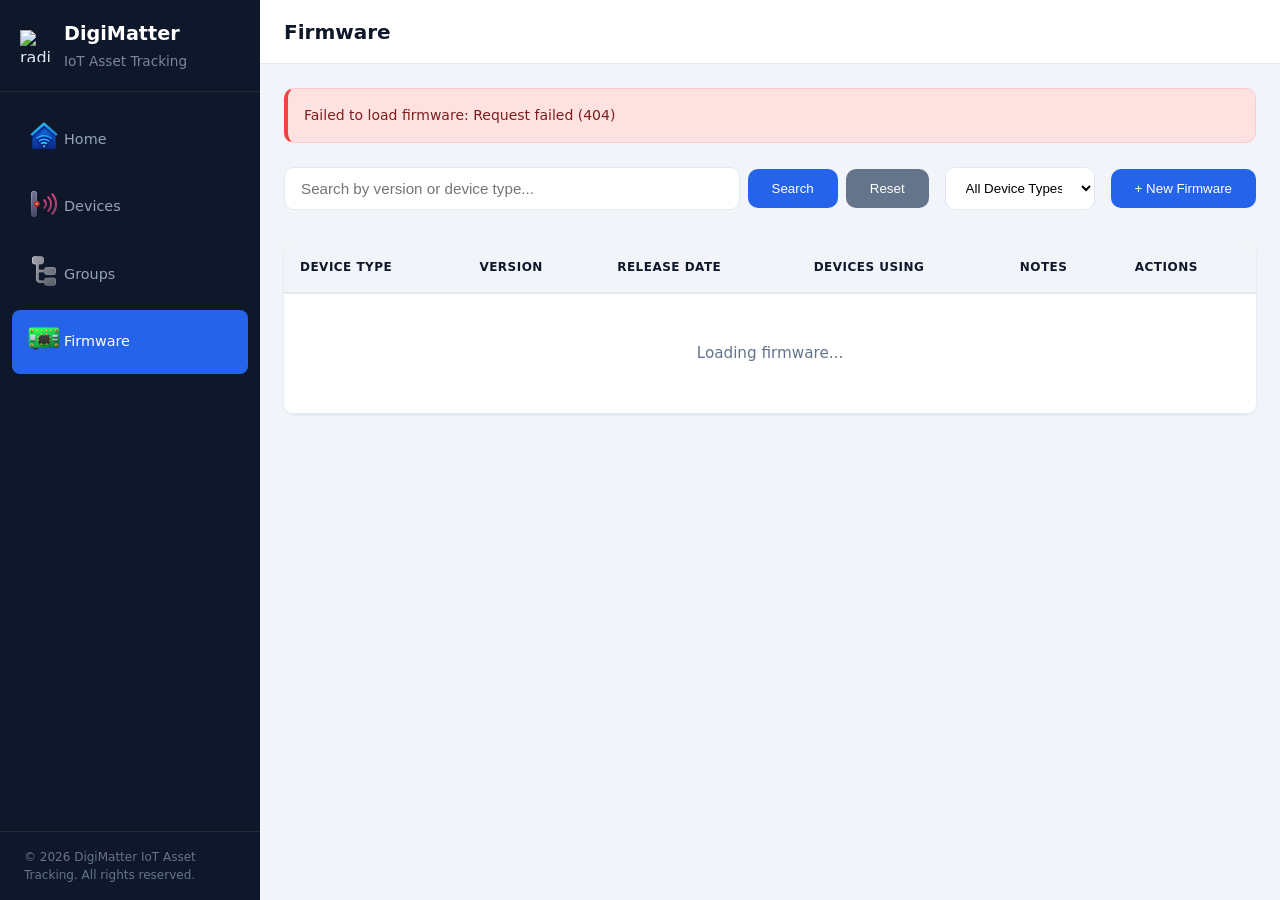
==== commit ec286950: "added unit tests" ====
--- a/src/frontend/firmware.html
+++ b/src/frontend/firmware.html
@@ -61,15 +61,15 @@
             </div>
             <form id="firmwareForm" onsubmit="submitFirmwareForm(event)">
                 <div class="form-group">
-                    <label for="deviceTypeId">Device Type *</label>
+                    <label for="deviceTypeId">Device Type</label>
                     <select id="deviceTypeId" required></select>
                 </div>
                 <div class="form-group">
-                    <label for="firmwareVersion">Version *</label>
+                    <label for="firmwareVersion">Version</label>
                     <input type="text" id="firmwareVersion" placeholder="e.g. v1.2.3" required>
                 </div>
                 <div class="form-group">
-                    <label for="releaseDate">Release Date *</label>
+                    <label for="releaseDate">Release Date</label>
                     <input type="date" id="releaseDate" required>
                 </div>
                 <div class="form-group">
